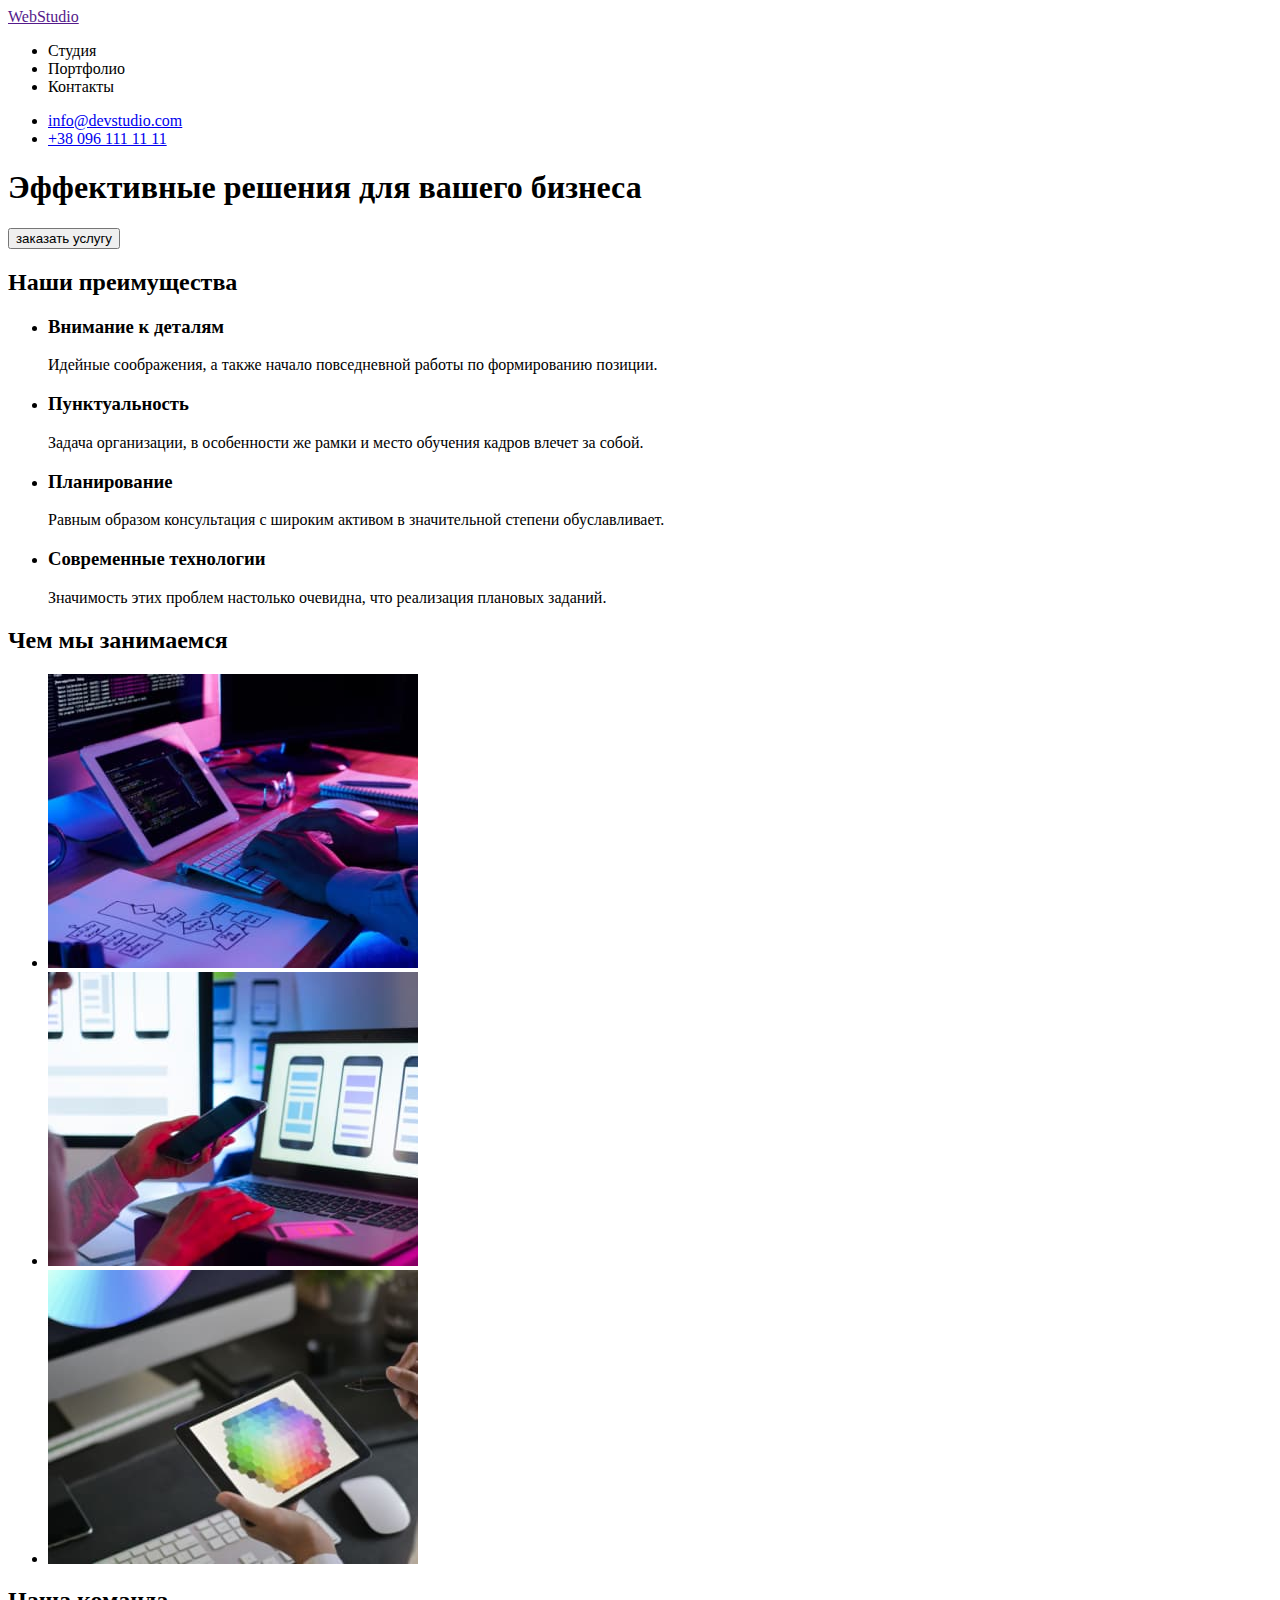
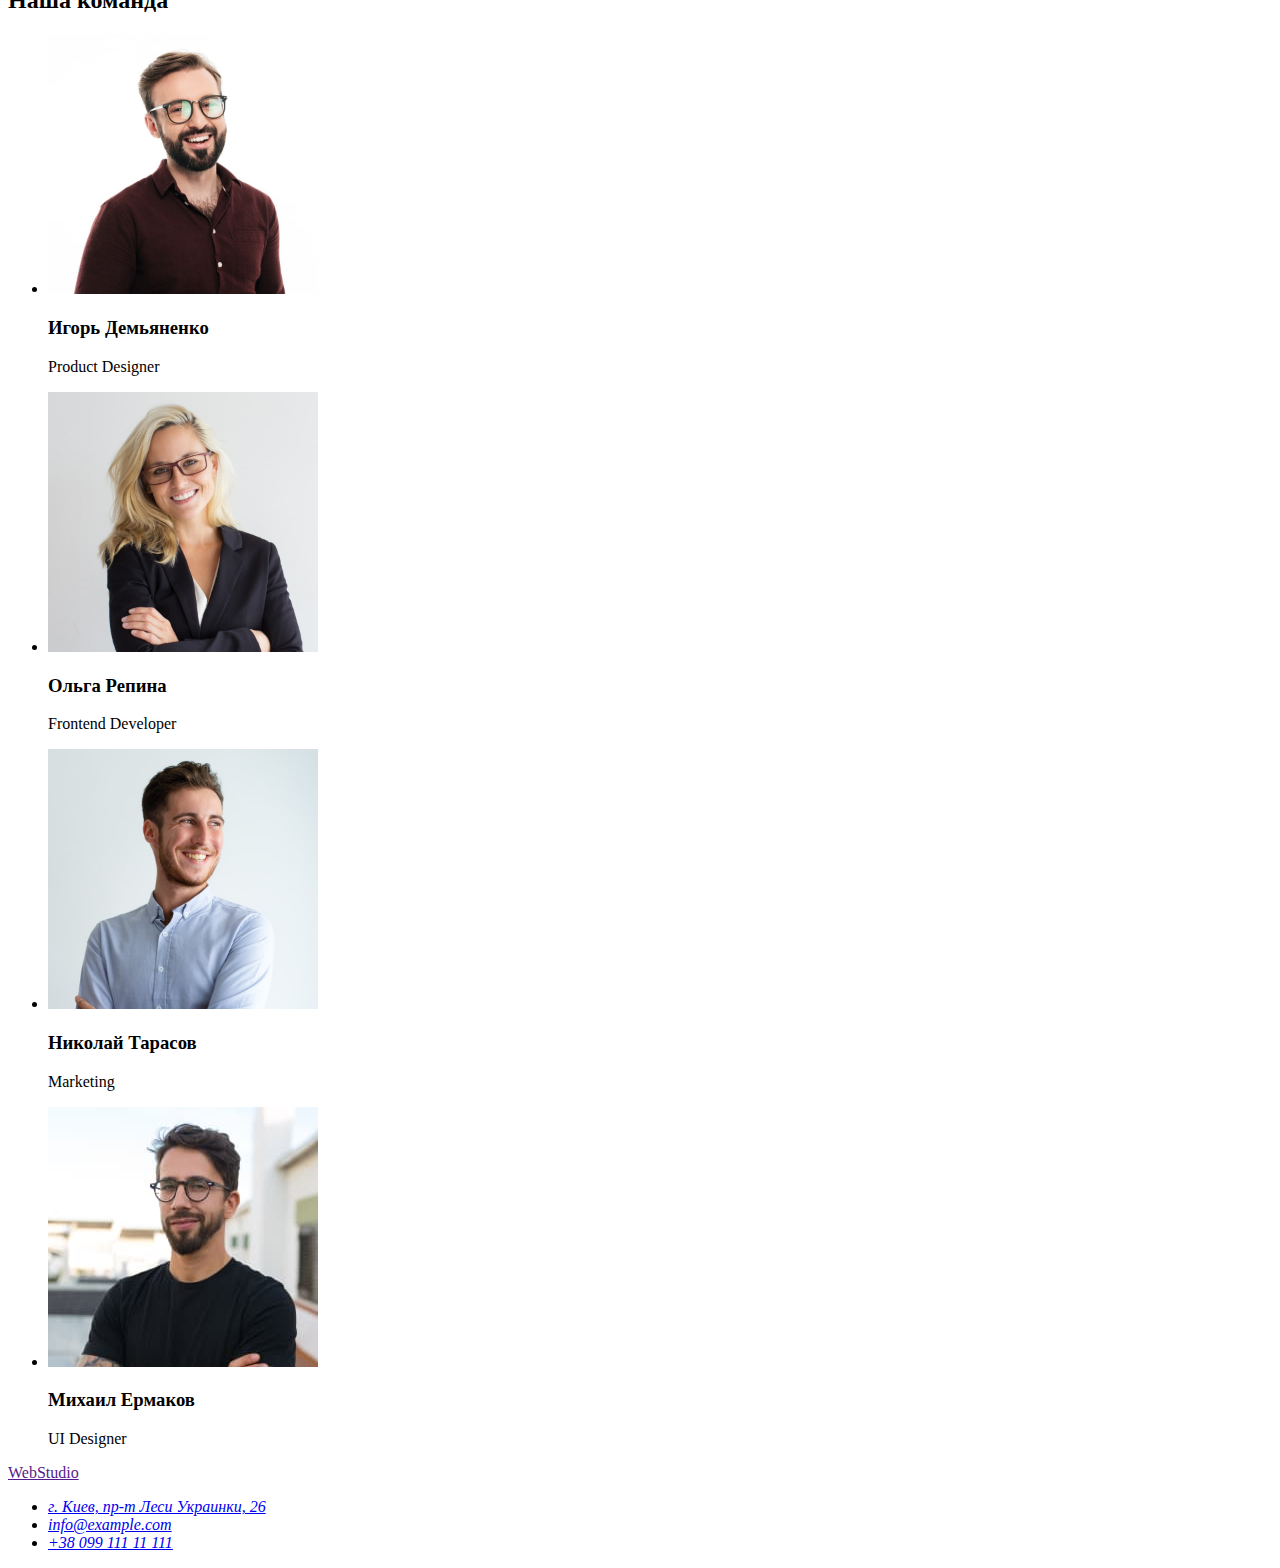
==== index.html @ 7b401441 "files copied + start CSS" ====
<!DOCTYPE html>
<html lang="ru">
<head>
    <meta charset="UTF-8">
    <meta http-equiv="X-UA-Compatible" content="IE=edge">
    <meta name="viewport" content="width=device-width, initial-scale=1.0">
    <title>Web Studio</title>
</head>
<body>
   <header>
         <nav>
            <a href="">WebStudio</a>
            <ul>
                <li>Студия</li>
                <li>Портфолио</li>
                <li>Контакты</li>
            </ul>
        </nav> 
            <ul>
                <li><a href="mailto:info@devstudio.com">info@devstudio.com</a></li>
                <li><a href="tel:+380961111111">+38 096 111 11 11</a></li>
            </ul>
                        
   </header>
   <main>
    <!--Секция 1  Главная-->
       <section>
            <h1>Эффективные решения для вашего бизнеса</h1>
            <button type="button">заказать услугу</button>
        </section>

        <!--Секция 2 преимущества-->
        <section>
            <h2>Наши преимущества</h2>
            <ul>
                <li>
                    <h3>Внимание к деталям</h3>
                    <p>Идейные соображения, а также начало повседневной работы 
                        по формированию позиции.</p>
                </li>
                <li>
                    <h3>Пунктуальность</h3>
                    <p>Задача организации, в особенности же рамки и место обучения 
                    кадров влечет за собой.
                    </p></li>
                <li>
                    <h3>Планирование</h3>
                    <p>Равным образом консультация с широким активом в значительной степени обуславливает.
                    </p></li>
                <li>
                    <h3>Современные технологии</h3>
                    <p>Значимость этих проблем настолько очевидна, что реализация плановых заданий.</p></li>
            </ul>
        </section>

        <!--Секция 3 Чем мы занимаемся-->
        <section>
            <h2>Чем мы занимаемся</h2>
            <ul>
                <li><img src="./images/img1.jpg" height="294" width="370" alt="Back-end" ></li>
                <li><img src="./images/img2.jpg" height="294" width="370" alt="UX/UI"></li>
                <li><img src="./images/img3.jpg" height="294" width="370" alt="Front-end"></li>
            </ul>
        </section>
        
        <!--Секция 4 Чем мы занимаемся-->

        <section>
            <h2>Наша команда</h2>
            <ul>
                <li>
                    <img src="./images/team1.jpg" height="260" width="270" alt="Дизайнер продукта">
                    <h3>Игорь Демьяненко</h3>
                    <p lang="en">Product Designer</p>
                </li>
                <li>
                    <img src="./images/team2.jpg"  height="260" width="270" alt="Frontend разработчик">
                    <h3>Ольга Репина</h3>
                    <p lang="en">Frontend Developer</p>
                </li>
                <li>
                    <img src="./images/team3.jpg"  height="260" width="270" alt="Маркетолог">
                    <h3>Николай Тарасов</h3>
                    <p>Marketing</p>
                </li>
                <li>
                    <img src="./images/team4.jpg"  height="260" width="270" alt="Дизайнер">
                    <h3>Михаил Ермаков</h3>
                    <p lang="en">UI Designer</p>
                </li>
            </ul>
        </section>
   </main>

   <!--Футер-->
   <footer>
    <a href="">WebStudio</a>
        <address>
            <ul>
                <li><a href="https://goo.gl/maps/5AJJs3MzwdSv13sz5" target="_blank" rel="noopener noreferrer"> г. Киев, пр-т Леси Украинки, 26 </a></li>
                <li><a href="mailto:info@example.com">info@example.com</a></li>
                <li><a href="tel:+380991111111">+38 099 111 11 111</a></li>
            </ul>
        </address>
   </footer>
</body>
</html>
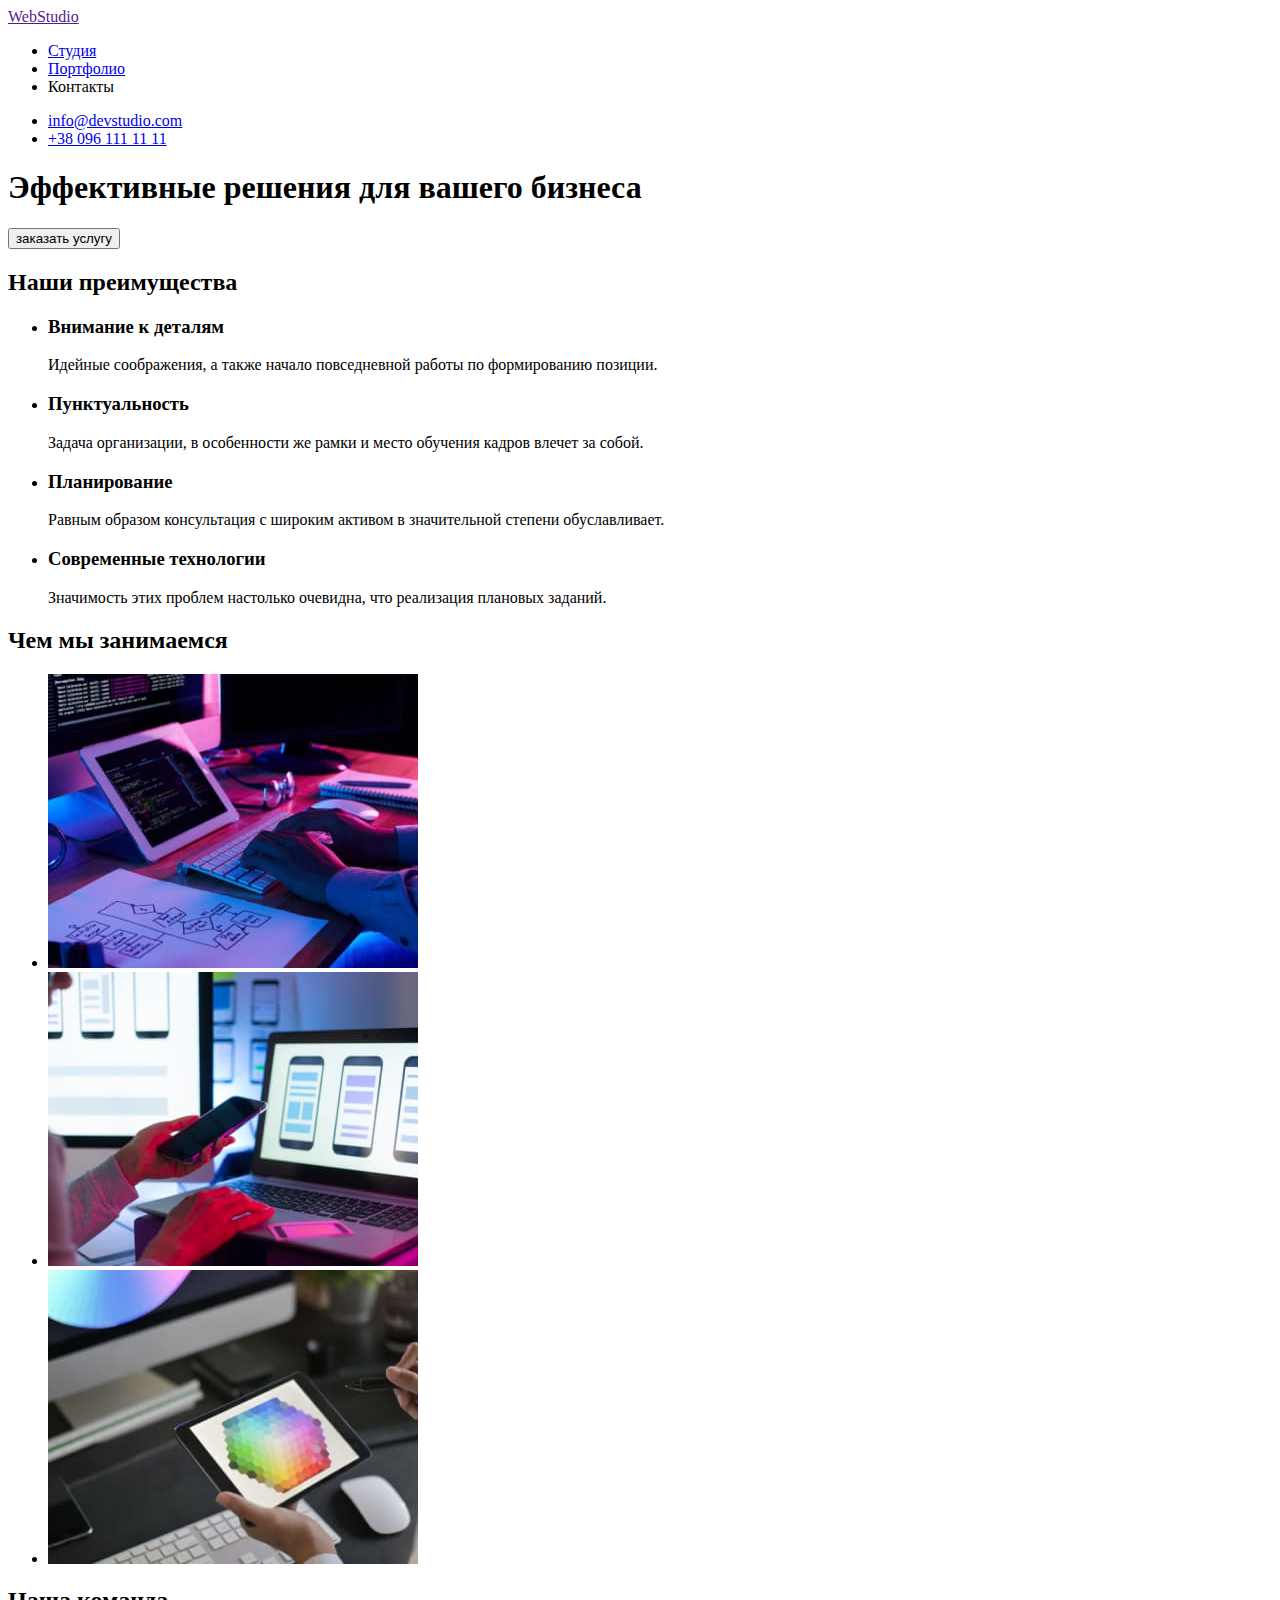
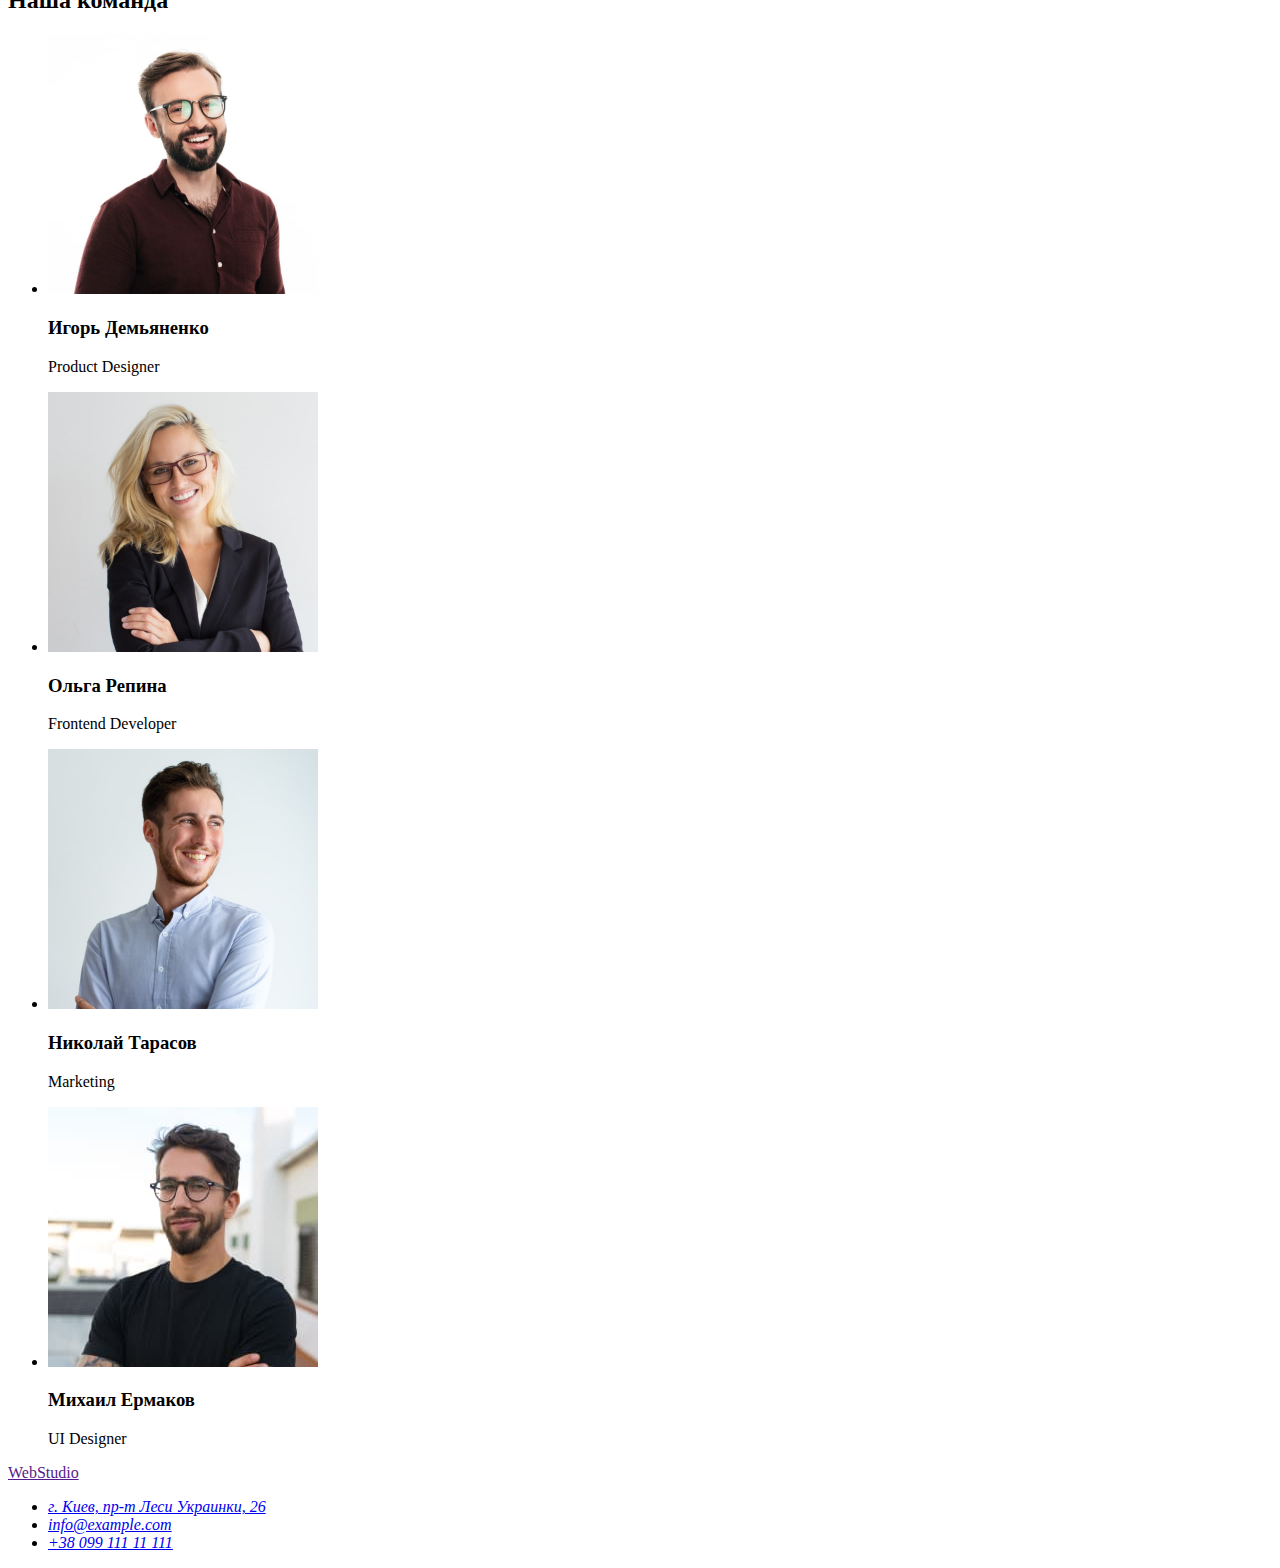
==== commit 8878e05b: "links" ====
--- a/index.html
+++ b/index.html
@@ -5,14 +5,19 @@
     <meta http-equiv="X-UA-Compatible" content="IE=edge">
     <meta name="viewport" content="width=device-width, initial-scale=1.0">
     <title>Web Studio</title>
+    <link rel="preconnect" href="https://fonts.googleapis.com">
+    <link rel="preconnect" href="https://fonts.gstatic.com" crossorigin>
+    <link href="https://fonts.googleapis.com/css2?family=Raleway:wght@700&family=Roboto:wght@400;500;700;900&display=swap"
+        rel="stylesheet">
+
 </head>
 <body>
    <header>
          <nav>
             <a href="">WebStudio</a>
             <ul>
-                <li>Студия</li>
-                <li>Портфолио</li>
+                <li> <a href="./index.html">Студия</a></li>
+                <li><a href="./portfolio.html">Портфолио</a></li>
                 <li>Контакты</li>
             </ul>
         </nav> 
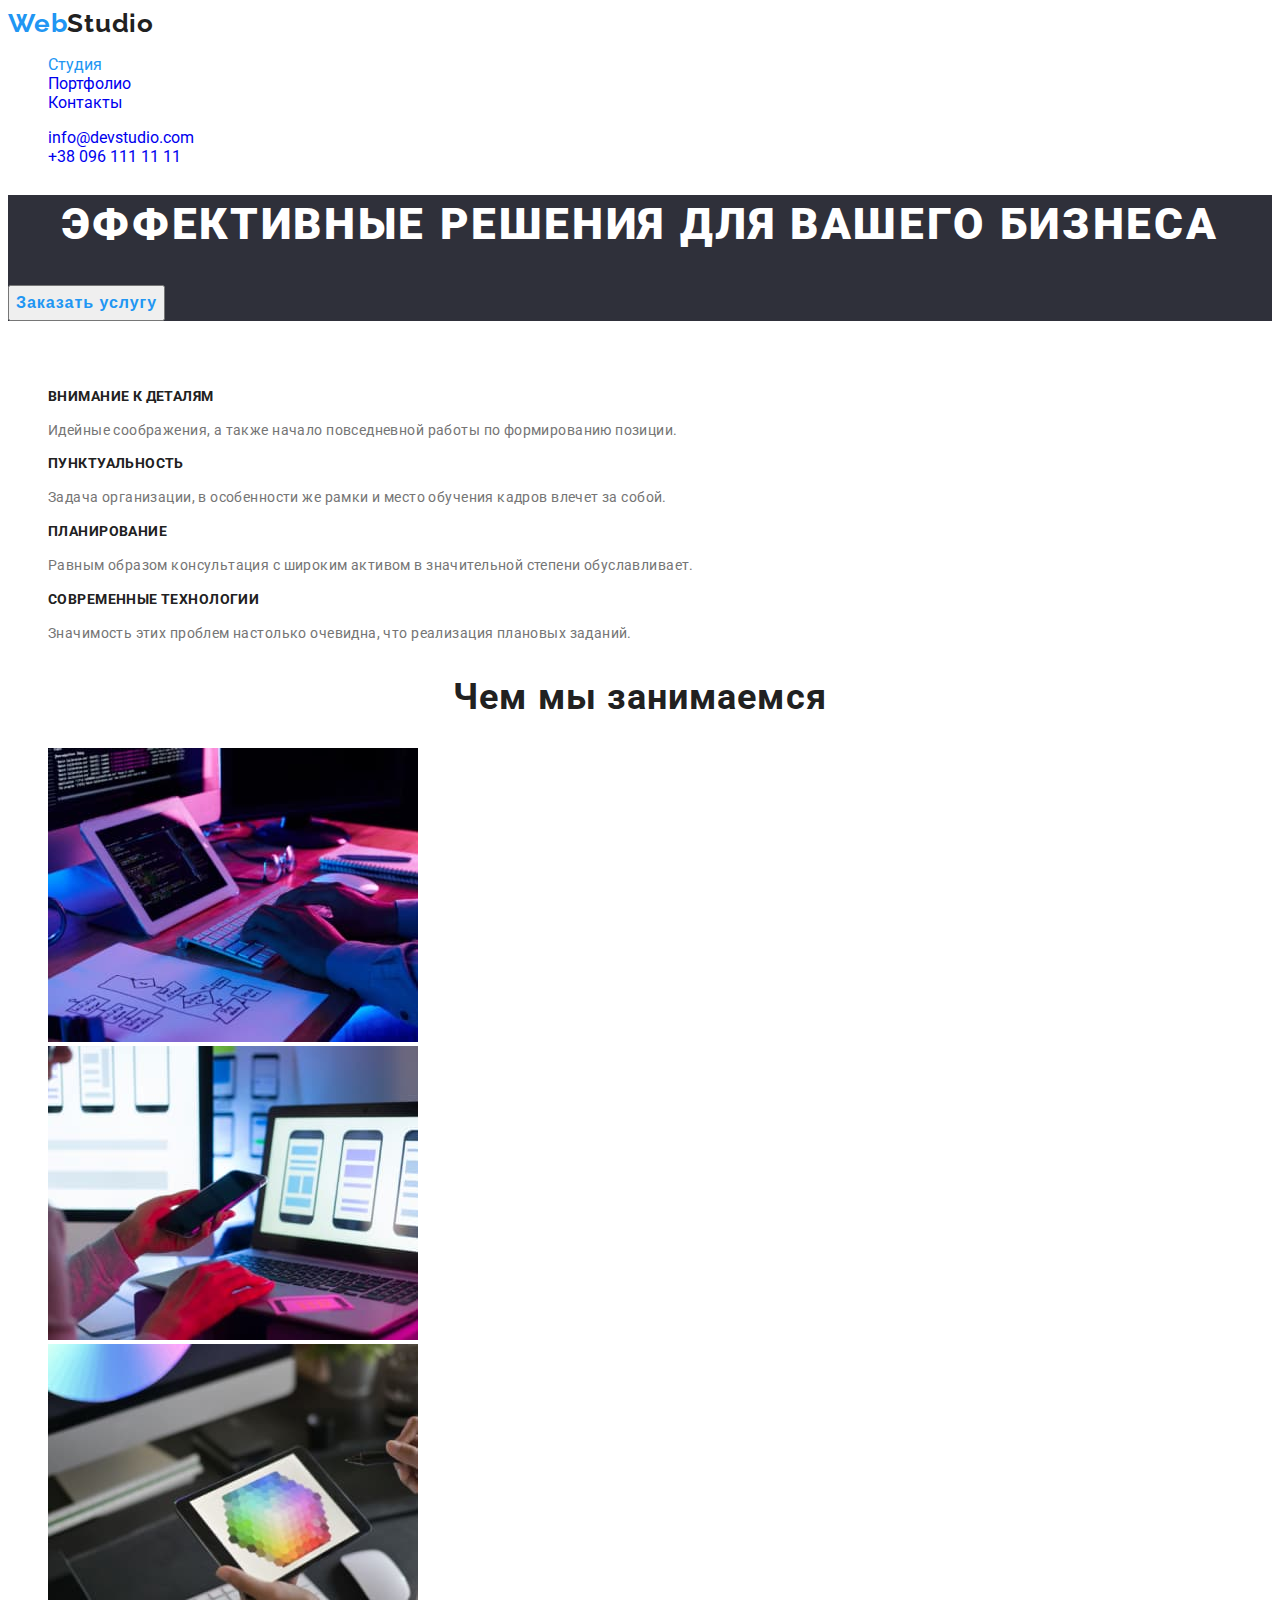
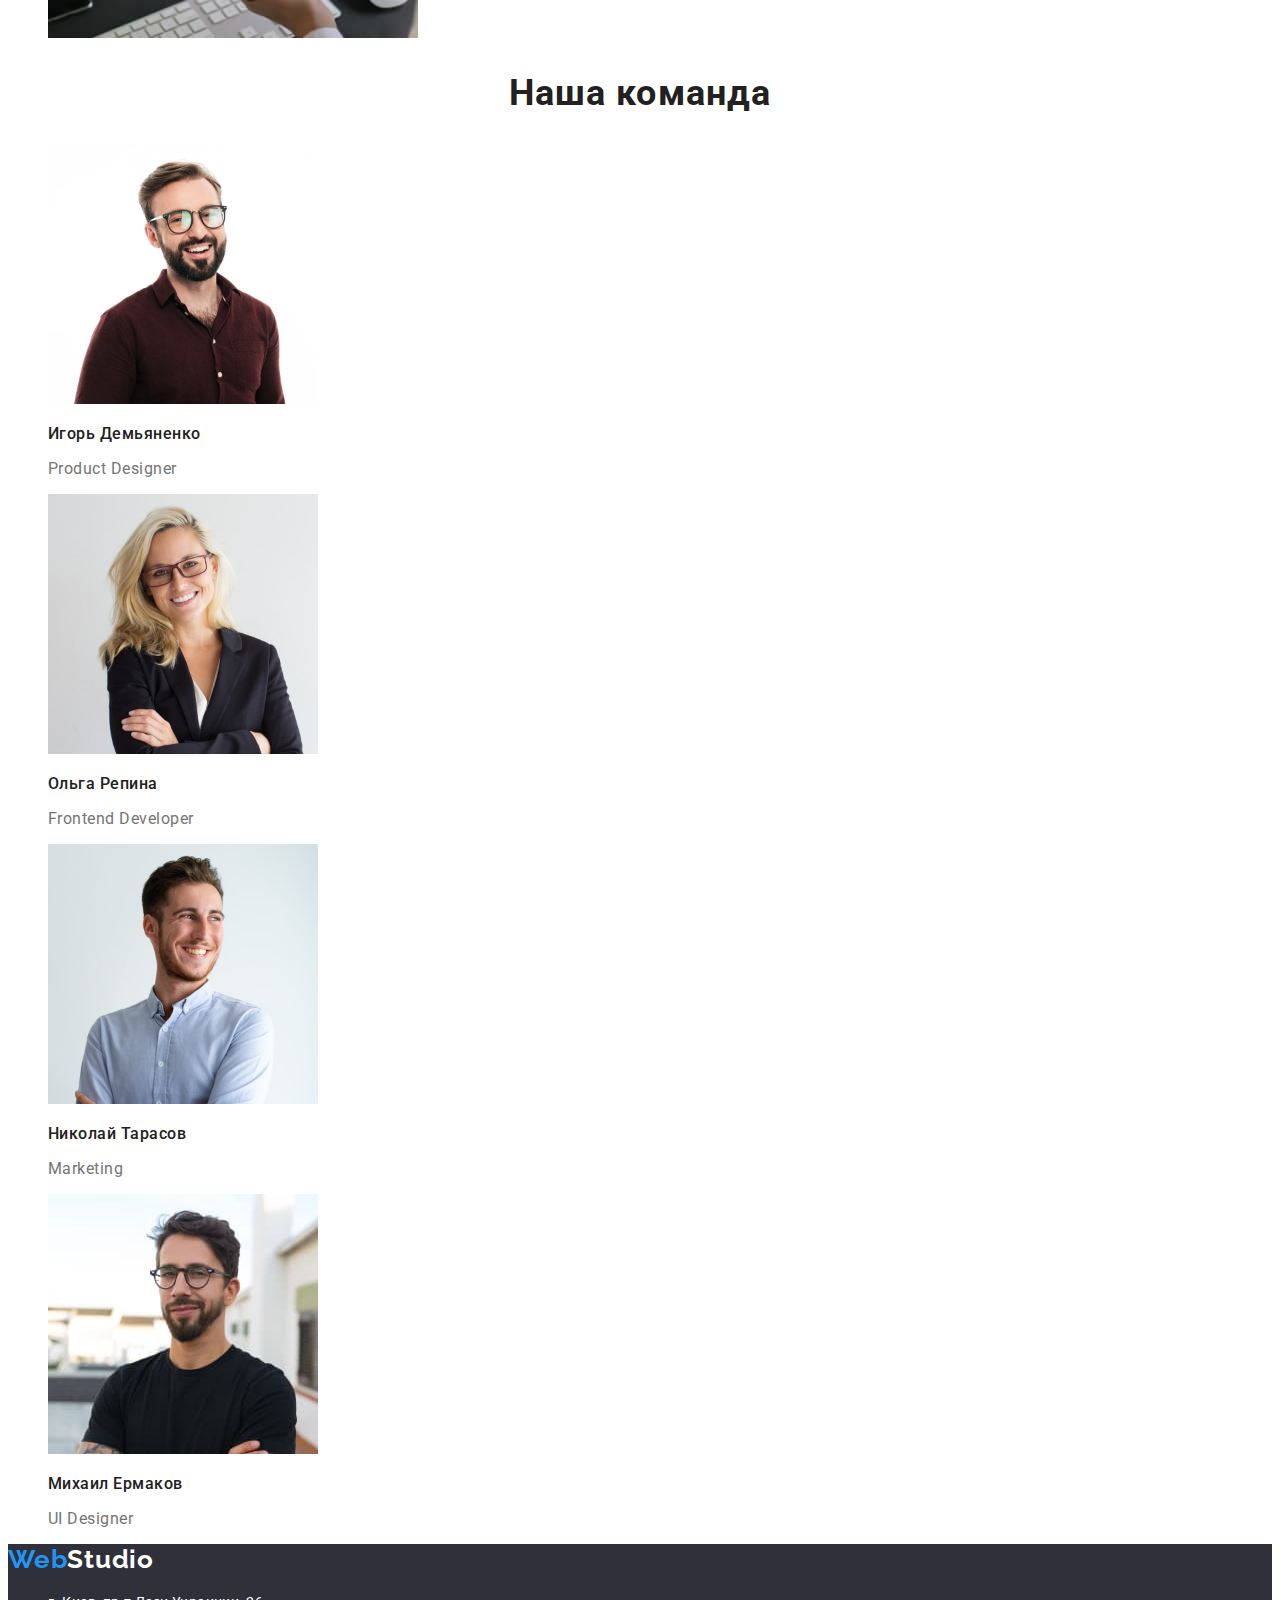
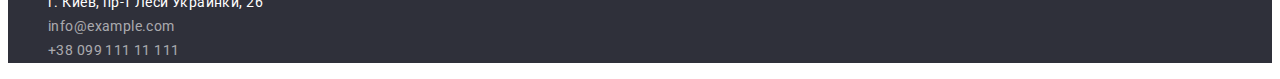
==== commit 76a3bd39: "css text" ====
--- a/index.html
+++ b/index.html
@@ -9,59 +9,59 @@
     <link rel="preconnect" href="https://fonts.gstatic.com" crossorigin>
     <link href="https://fonts.googleapis.com/css2?family=Raleway:wght@700&family=Roboto:wght@400;500;700;900&display=swap"
         rel="stylesheet">
-
+    <link rel="stylesheet" href="./css/styles.css" />
 </head>
-<body>
-   <header>
-         <nav>
-            <a href="">WebStudio</a>
-            <ul>
-                <li> <a href="./index.html">Студия</a></li>
-                <li><a href="./portfolio.html">Портфолио</a></li>
-                <li>Контакты</li>
+<body class="main-text-color">
+   <header class="header">
+         <nav class="header-nav">
+            <a class="header-link no-decordation web-color" href="">Web<span class="studio-color">Studio</span></a>
+            <ul class="header-nav-link">
+                <li> <a class="no-decordation link current" href="./index.html">Студия</a></li>
+                <li> <a class="no-decordation link "  href="./portfolio.html">Портфолио</a></li>
+                <li><a class="no-decordation link " href=" ">Контакты</a></li>
             </ul>
         </nav> 
-            <ul>
-                <li><a href="mailto:info@devstudio.com">info@devstudio.com</a></li>
-                <li><a href="tel:+380961111111">+38 096 111 11 11</a></li>
+            <ul class="header-nav-link">
+                <li><a class="no-decordation link" href="mailto:info@devstudio.com">info@devstudio.com</a></li>
+                <li><a class="no-decordation link" href="tel:+380961111111">+38 096 111 11 11</a></li>
             </ul>
                         
    </header>
    <main>
     <!--Секция 1  Главная-->
-       <section>
-            <h1>Эффективные решения для вашего бизнеса</h1>
-            <button type="button">заказать услугу</button>
+       <section class="hero">
+            <h1 class="hero-title">Эффективные решения для вашего бизнеса</h1>
+            <button class="order-btn" type="button">Заказать услугу</button>
         </section>
 
         <!--Секция 2 преимущества-->
         <section>
-            <h2>Наши преимущества</h2>
-            <ul>
+            <h2 class="advantages-hidden">Наши преимущества</h2>
+            <ul class="header-advantages">
                 <li>
-                    <h3>Внимание к деталям</h3>
-                    <p>Идейные соображения, а также начало повседневной работы 
+                    <h3 class="header-advantages-title">Внимание к деталям</h3>
+                    <p class="header-advantages-text">Идейные соображения, а также начало повседневной работы 
                         по формированию позиции.</p>
                 </li>
                 <li>
-                    <h3>Пунктуальность</h3>
-                    <p>Задача организации, в особенности же рамки и место обучения 
+                    <h3 class="header-advantages-title">Пунктуальность</h3>
+                    <p class="header-advantages-text">Задача организации, в особенности же рамки и место обучения 
                     кадров влечет за собой.
                     </p></li>
                 <li>
-                    <h3>Планирование</h3>
-                    <p>Равным образом консультация с широким активом в значительной степени обуславливает.
+                    <h3 class="header-advantages-title">Планирование</h3>
+                    <p class="header-advantages-text">Равным образом консультация с широким активом в значительной степени обуславливает.
                     </p></li>
                 <li>
-                    <h3>Современные технологии</h3>
-                    <p>Значимость этих проблем настолько очевидна, что реализация плановых заданий.</p></li>
+                    <h3 class="header-advantages-title"> Современные технологии</h3>
+                    <p class="header-advantages-text">Значимость этих проблем настолько очевидна, что реализация плановых заданий.</p></li>
             </ul>
         </section>
 
         <!--Секция 3 Чем мы занимаемся-->
         <section>
-            <h2>Чем мы занимаемся</h2>
-            <ul>
+            <h2 class="section-title">Чем мы занимаемся</h2>
+            <ul class="header-nav-link">
                 <li><img src="./images/img1.jpg" height="294" width="370" alt="Back-end" ></li>
                 <li><img src="./images/img2.jpg" height="294" width="370" alt="UX/UI"></li>
                 <li><img src="./images/img3.jpg" height="294" width="370" alt="Front-end"></li>
@@ -71,40 +71,41 @@
         <!--Секция 4 Чем мы занимаемся-->
 
         <section>
-            <h2>Наша команда</h2>
-            <ul>
+            <h2 class="section-title">Наша команда</h2>
+            <ul class="header-nav-link">
                 <li>
                     <img src="./images/team1.jpg" height="260" width="270" alt="Дизайнер продукта">
-                    <h3>Игорь Демьяненко</h3>
-                    <p lang="en">Product Designer</p>
+                    <h3 class="name">Игорь Демьяненко</h3>
+                    <p class="name-position"lang="en">Product Designer</p>
                 </li>
                 <li>
                     <img src="./images/team2.jpg"  height="260" width="270" alt="Frontend разработчик">
-                    <h3>Ольга Репина</h3>
-                    <p lang="en">Frontend Developer</p>
+                    <h3 class="name">Ольга Репина</h3>
+                    <p  class="name-position" lang="en">Frontend Developer</p>
                 </li>
                 <li>
                     <img src="./images/team3.jpg"  height="260" width="270" alt="Маркетолог">
-                    <h3>Николай Тарасов</h3>
-                    <p>Marketing</p>
+                    <h3 class="name">Николай Тарасов</h3>
+                    <p class="name-position" >Marketing</p>
                 </li>
                 <li>
                     <img src="./images/team4.jpg"  height="260" width="270" alt="Дизайнер">
-                    <h3>Михаил Ермаков</h3>
-                    <p lang="en">UI Designer</p>
+                    <h3 class="name">Михаил Ермаков</h3>
+                    <p  class="name-position" lang="en">UI Designer</p>
                 </li>
             </ul>
         </section>
    </main>
 
    <!--Футер-->
-   <footer>
-    <a href="">WebStudio</a>
+   <footer class="footer-color">
+    <a class="header-link no-decordation web-color" href="">Web<span class="studio-color-footer">Studio</span></a>
+       
         <address>
-            <ul>
-                <li><a href="https://goo.gl/maps/5AJJs3MzwdSv13sz5" target="_blank" rel="noopener noreferrer"> г. Киев, пр-т Леси Украинки, 26 </a></li>
-                <li><a href="mailto:info@example.com">info@example.com</a></li>
-                <li><a href="tel:+380991111111">+38 099 111 11 111</a></li>
+            <ul class="header-nav-link">
+                <li><a class="map no-decordation"href="https://goo.gl/maps/5AJJs3MzwdSv13sz5" target="_blank" rel="noopener noreferrer"> г. Киев, пр-т Леси Украинки, 26 </a></li>
+                <li><a class="contacts no-decordation" href="mailto:info@example.com">info@example.com</a></li>
+                <li><a class="contacts no-decordation" href="tel:+380991111111">+38 099 111 11 111</a></li>
             </ul>
         </address>
    </footer>
--- a/css/styles.css
+++ b/css/styles.css
@@ -0,0 +1,154 @@
+:root {
+  --var-main-text-color: #212121;
+  --var-logo-web-color: #2196f3;
+  --var-bcg-color: #2f303a;
+  --var-position-color: #757575;
+  --var-white-color: #ffffff;
+}
+
+body {
+  font-family: "Roboto", sans-serif;
+}
+
+.header-nav-link {
+  list-style: none;
+  cursor: pointer;
+}
+
+.link:hover,
+.link:focus {
+  color: var(--var-logo-web-color);
+}
+.current {
+  color: var(--var-logo-web-color);
+}
+
+.header-advantages {
+  list-style: none;
+}
+
+.no-decordation {
+  text-decoration: none;
+}
+
+.web-color {
+  font-family: Raleway;
+  font-style: normal;
+  font-weight: 700;
+  font-size: 26px;
+  line-height: 1.19;
+  letter-spacing: 0.03em;
+  color: var(--var-logo-web-color);
+}
+
+.studio-color {
+  font-family: Raleway;
+  font-style: normal;
+  font-weight: 700;
+  font-size: 26px;
+  line-height: 1.19;
+  letter-spacing: 0.03em;
+  color: var(--var-main-text-color);
+}
+.hero {
+  background-color: var(--var-bcg-color);
+}
+
+.hero-title {
+  font-weight: 900;
+  font-size: 44px;
+  line-height: 1.36;
+  text-align: center;
+  letter-spacing: 0.06em;
+  text-transform: uppercase;
+  color: var(--var-white-color);
+}
+.advantages-hidden {
+  visibility: hidden;
+}
+
+.header-advantages-title {
+  font-weight: 700;
+  font-size: 14px;
+  line-height: 1.14;
+  letter-spacing: 0.03em;
+  text-transform: uppercase;
+  color: var(--var-main-text-color);
+}
+
+.order-btn {
+  cursor: pointer;
+  font-weight: 700;
+  font-size: 16px;
+  line-height: 1.88;
+  display: flex;
+  letter-spacing: 0.06em;
+  color: var(--var-logo-web-color);
+}
+
+.section-title {
+  font-weight: 700;
+  font-size: 36px;
+  line-height: 1.17;
+  text-align: center;
+  letter-spacing: 0.03em;
+  color: var(--var-main-text-color);
+}
+
+.header-advantages-text {
+  font-weight: 400;
+  font-size: 14px;
+  line-height: 1.71;
+  letter-spacing: 0.03em;
+  color: var(--var-position-color);
+}
+
+.name {
+  font-style: normal;
+  font-weight: 500;
+  font-size: 16px;
+  line-height: 1.19;
+  letter-spacing: 0.03em;
+  color: var(--var-main-text-color);
+}
+
+.name-position {
+  font-style: normal;
+  font-weight: 400;
+  font-size: 16px;
+  line-height: 1.19;
+  letter-spacing: 0.03em;
+  color: var(--var-position-color);
+}
+
+.footer-color {
+  background-color: var(--var-bcg-color);
+}
+
+.studio-color-footer {
+  font-family: Raleway;
+  font-style: normal;
+  font-weight: 700;
+  font-size: 26px;
+  line-height: 1.19;
+  letter-spacing: 0.03em;
+  color: var(--var-white-color);
+}
+
+.map {
+  font-style: normal;
+  font-weight: 400;
+  font-size: 14px;
+  line-height: 1.71;
+  letter-spacing: 0.03em;
+  color: var(--var-white-color);
+}
+
+.contacts {
+  font-style: normal;
+  font-weight: 400;
+  font-size: 14px;
+  line-height: 1.71;
+  letter-spacing: 0.03em;
+  color: rgba(255, 255, 255, 0.6);
+}
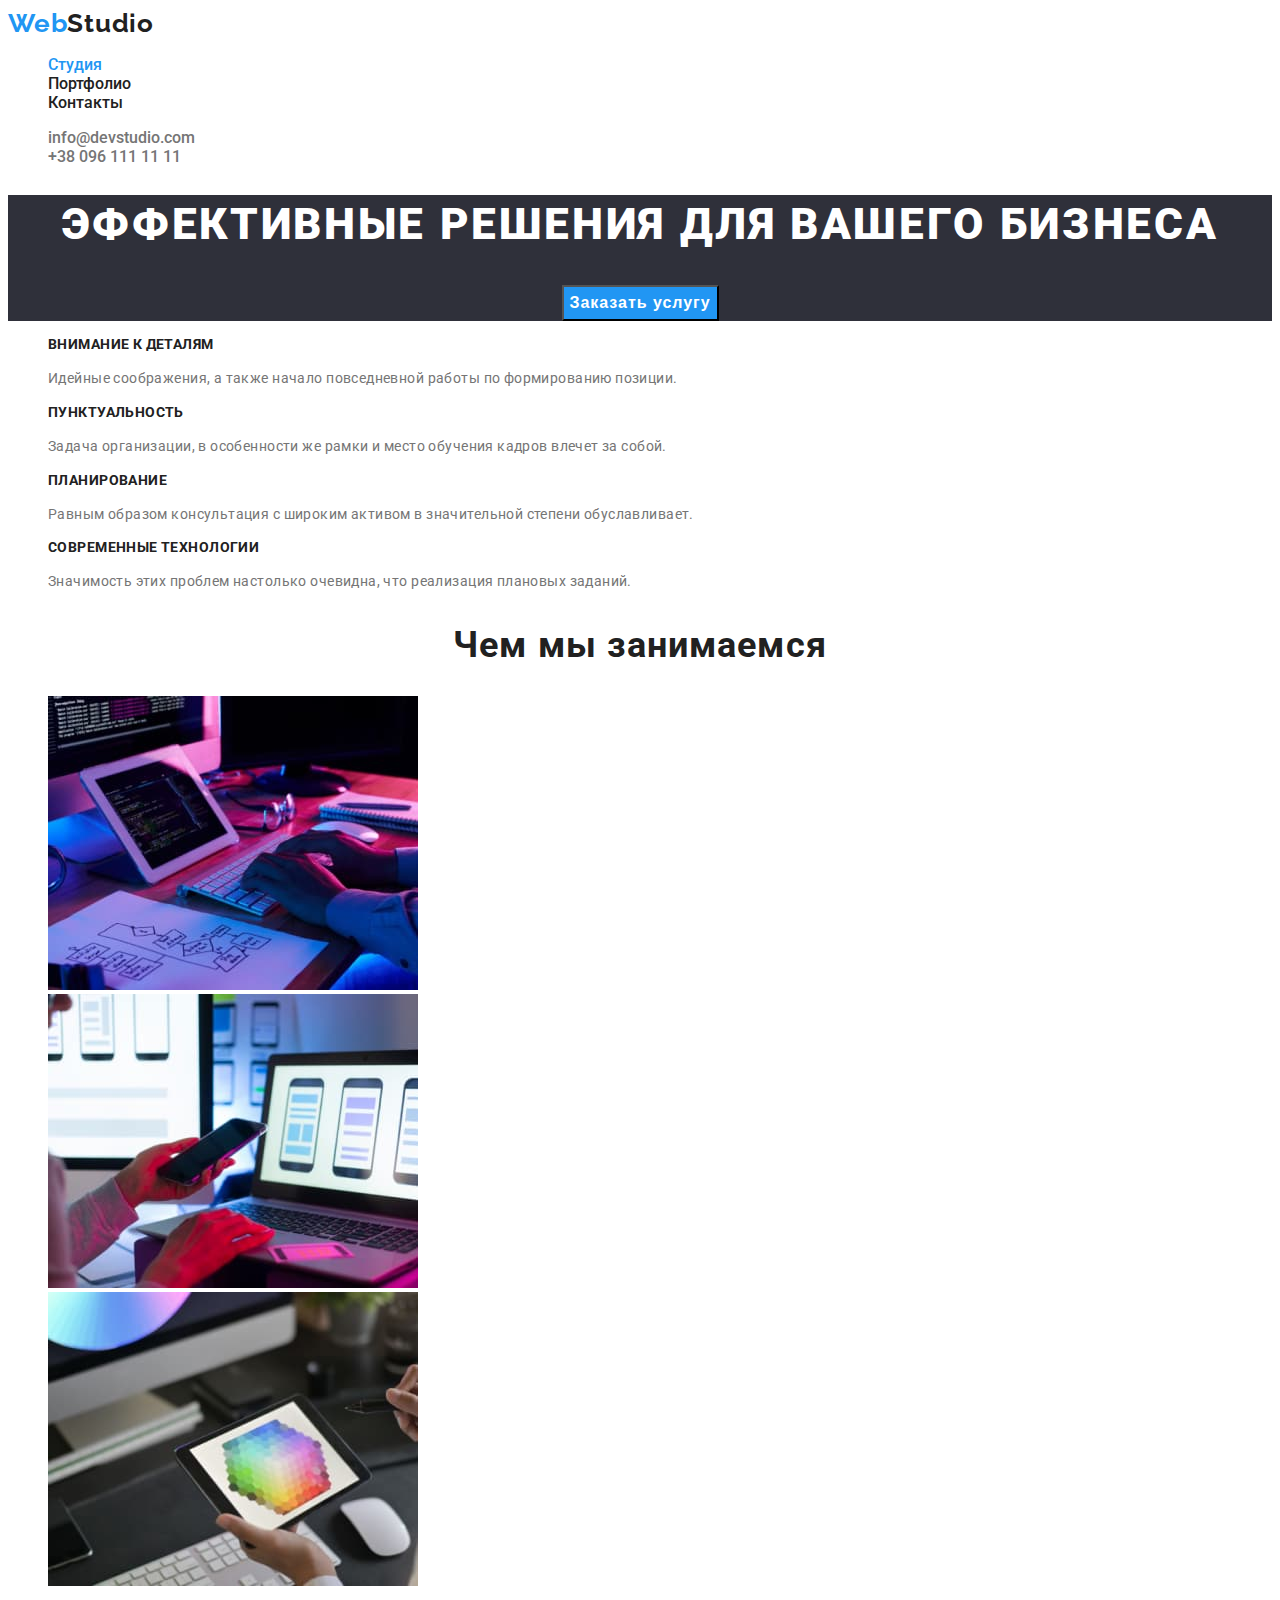
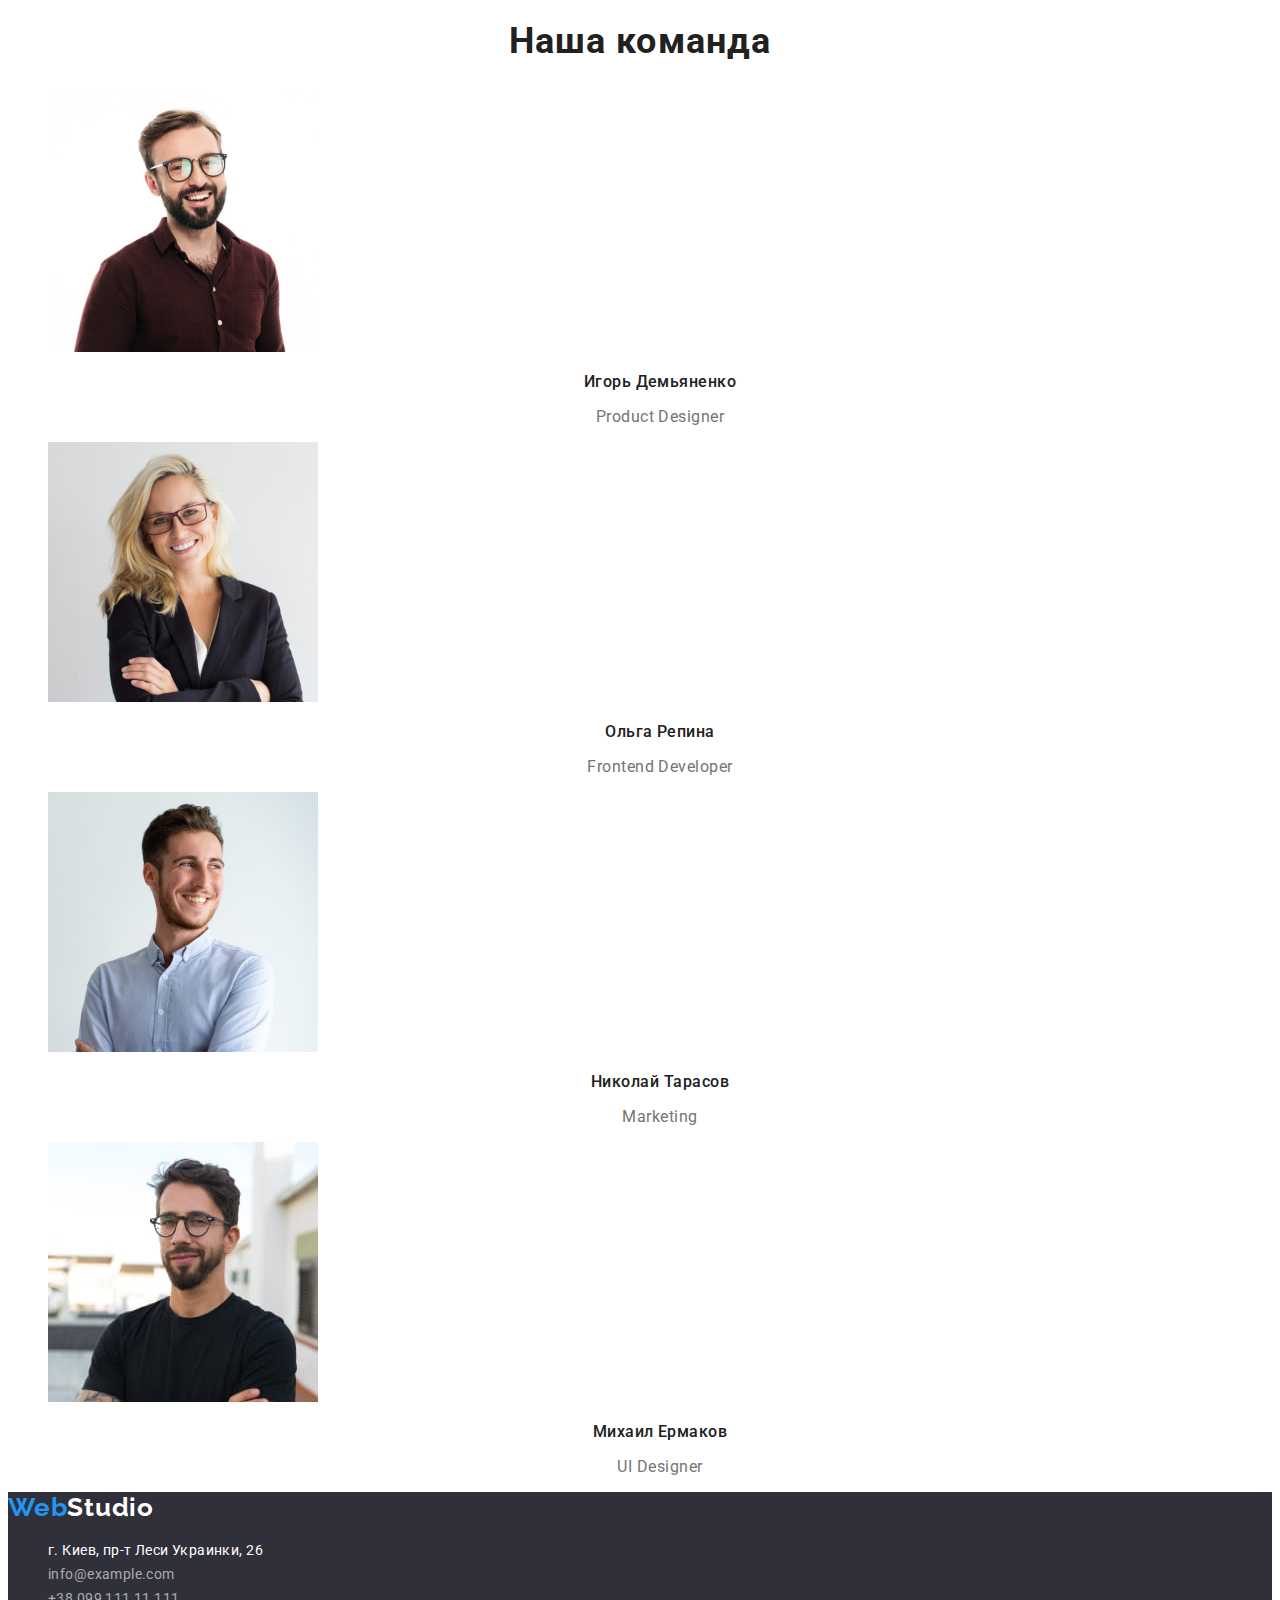
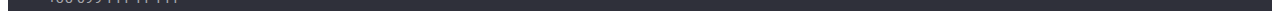
==== commit 7ea77955: "studio+portfolio" ====
--- a/index.html
+++ b/index.html
@@ -16,14 +16,14 @@
          <nav class="header-nav">
             <a class="header-link no-decordation web-color" href="">Web<span class="studio-color">Studio</span></a>
             <ul class="header-nav-link">
-                <li> <a class="no-decordation link current" href="./index.html">Студия</a></li>
-                <li> <a class="no-decordation link "  href="./portfolio.html">Портфолио</a></li>
-                <li><a class="no-decordation link " href=" ">Контакты</a></li>
+                <li> <a class="no-decordation link current link-color-header" href="./index.html">Студия</a></li>
+                <li> <a class="no-decordation link link-color-header"  href="./portfolio.html">Портфолио</a></li>
+                <li><a class="no-decordation link link-color-header " href=" ">Контакты</a></li>
             </ul>
         </nav> 
             <ul class="header-nav-link">
-                <li><a class="no-decordation link" href="mailto:info@devstudio.com">info@devstudio.com</a></li>
-                <li><a class="no-decordation link" href="tel:+380961111111">+38 096 111 11 11</a></li>
+                <li><a class="no-decordation link link-color" href="mailto:info@devstudio.com">info@devstudio.com</a></li>
+                <li><a class="no-decordation link link-color" href="tel:+380961111111">+38 096 111 11 11</a></li>
             </ul>
                         
    </header>
@@ -36,7 +36,7 @@
 
         <!--Секция 2 преимущества-->
         <section>
-            <h2 class="advantages-hidden">Наши преимущества</h2>
+            <h2 class="visually-hidden">Наши преимущества</h2>
             <ul class="header-advantages">
                 <li>
                     <h3 class="header-advantages-title">Внимание к деталям</h3>
@@ -102,10 +102,10 @@
     <a class="header-link no-decordation web-color" href="">Web<span class="studio-color-footer">Studio</span></a>
        
         <address>
-            <ul class="header-nav-link">
-                <li><a class="map no-decordation"href="https://goo.gl/maps/5AJJs3MzwdSv13sz5" target="_blank" rel="noopener noreferrer"> г. Киев, пр-т Леси Украинки, 26 </a></li>
-                <li><a class="contacts no-decordation" href="mailto:info@example.com">info@example.com</a></li>
-                <li><a class="contacts no-decordation" href="tel:+380991111111">+38 099 111 11 111</a></li>
+            <ul class="footer-nav-link">
+                <li><a class="map no-decordation" href="https://goo.gl/maps/5AJJs3MzwdSv13sz5" target="_blank" rel="noopener noreferrer"> г. Киев, пр-т Леси Украинки, 26 </a></li>
+                <li><a class="contacts no-decordation link-nav-footer" href="mailto:info@example.com">info@example.com</a></li>
+                <li><a class="contacts no-decordation link-nav-footer" href="tel:+380991111111">+38 099 111 11 111</a></li>
             </ul>
         </address>
    </footer>
--- a/css/styles.css
+++ b/css/styles.css
@@ -4,6 +4,8 @@
   --var-bcg-color: #2f303a;
   --var-position-color: #757575;
   --var-white-color: #ffffff;
+  --btn-bcg: #f5f4fa;
+  --btn-hover: #188ce8;
 }
 
 body {
@@ -12,13 +14,25 @@
 
 .header-nav-link {
   list-style: none;
-  cursor: pointer;
+  font-weight: 500;
+}
+
+.link-color-header {
+  color: var(--var-main-text-color);
+}
+
+.link {
+  font-weight: 500;
 }
 
 .link:hover,
 .link:focus {
   color: var(--var-logo-web-color);
 }
+
+.link-color {
+  color: var(--var-position-color);
+}
 .current {
   color: var(--var-logo-web-color);
 }
@@ -52,19 +66,26 @@
 }
 .hero {
   background-color: var(--var-bcg-color);
+  text-align: center;
 }
 
 .hero-title {
   font-weight: 900;
   font-size: 44px;
   line-height: 1.36;
-  text-align: center;
   letter-spacing: 0.06em;
   text-transform: uppercase;
   color: var(--var-white-color);
 }
-.advantages-hidden {
-  visibility: hidden;
+.visually-hidden {
+  position: absolute;
+  width: 1px;
+  height: 1px;
+  margin: -1px;
+  padding: 0;
+  overflow: hidden;
+  border: 0;
+  clip: rect(0 0 0 0);
 }
 
 .header-advantages-title {
@@ -81,9 +102,27 @@
   font-weight: 700;
   font-size: 16px;
   line-height: 1.88;
-  display: flex;
   letter-spacing: 0.06em;
-  color: var(--var-logo-web-color);
+  color: var(--var-white-color);
+  background-color: var(--var-logo-web-color);
+}
+
+.order-btn-filter {
+  cursor: pointer;
+  font-weight: 700;
+  font-size: 16px;
+  line-height: 1.88;
+  letter-spacing: 0.06em;
+  color: var(--var-bcg-color);
+  background-color: var(--btn-bcg);
+}
+.order-btn:focus,
+.order-btn:hover {
+  background-color: var(--var-logo-web-color);
+}
+
+.order-btn-filter:hover {
+  background-color: var(--var-logo-web-color);
 }
 
 .section-title {
@@ -106,6 +145,7 @@
 .name {
   font-style: normal;
   font-weight: 500;
+  text-align: center;
   font-size: 16px;
   line-height: 1.19;
   letter-spacing: 0.03em;
@@ -115,12 +155,32 @@
 .name-position {
   font-style: normal;
   font-weight: 400;
-  font-size: 16px;
-  line-height: 1.19;
-  letter-spacing: 0.03em;
-  color: var(--var-position-color);
-}
-
+  text-align: center;
+  font-size: 16px;
+  line-height: 1.19;
+  letter-spacing: 0.03em;
+  color: var(--var-position-color);
+}
+
+.item-name {
+  font-style: normal;
+  font-weight: 500;
+  text-align: left;
+  font-size: 16px;
+  line-height: 1.19;
+  letter-spacing: 0.03em;
+  color: var(--var-main-text-color);
+}
+
+.filter-name {
+  font-style: normal;
+  font-weight: 400;
+  text-align: left;
+  font-size: 16px;
+  line-height: 1.19;
+  letter-spacing: 0.03em;
+  color: var(--var-position-color);
+}
 .footer-color {
   background-color: var(--var-bcg-color);
 }
@@ -152,3 +212,14 @@
   letter-spacing: 0.03em;
   color: rgba(255, 255, 255, 0.6);
 }
+
+.footer-nav-link {
+  list-style: none;
+  cursor: pointer;
+  font-weight: 500;
+}
+
+.link-nav-footer:focus,
+.link-nav-footer:hover {
+  color: var(--var-white-color);
+}
